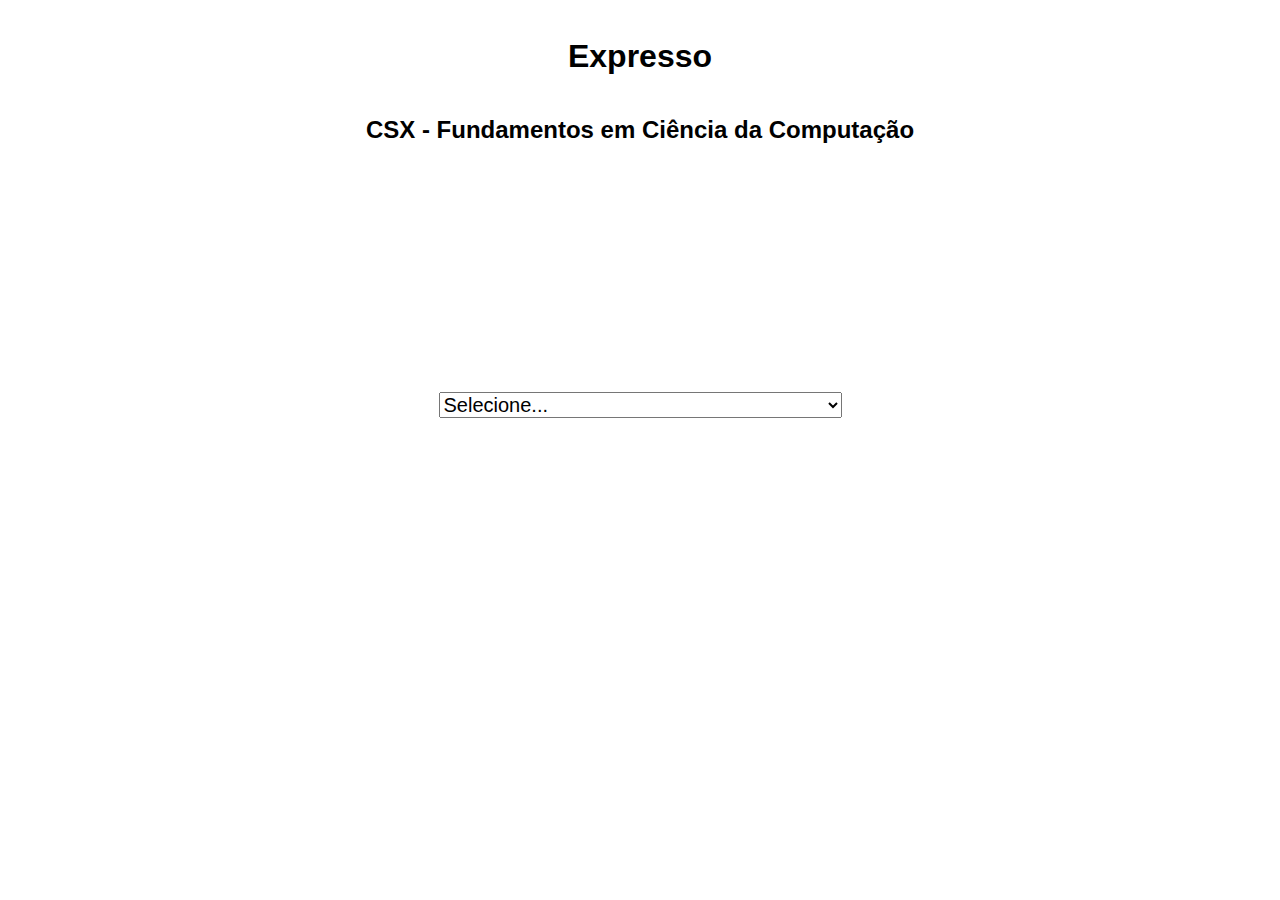
==== index.html @ 920ef478 "pagina index.html default" ====
<!DOCTYPE html>
<html>
<head>
	<meta charset="UTF-8">
    <meta name="viewport" content="width=device-width, initial-scale=1">
	<title>CompSci eBook CSX</title>
	<link rel="stylesheet" href="flexbook.css">
    <link rel="stylesheet" href="https://cdnjs.cloudflare.com/ajax/libs/font-awesome/5.15.4/css/all.min.css">
</head>
<body>
	<div id="infografico-container" class="container"></div>
        <!-- O conteúdo será inserido aqui dinamicamente pelo JavaScript -->
    </div>

    <script src="flexbook_compsci_05a_csx_v0-1-00.js"></script>
    <script src="flexbook_compsci_05a_cs1_v0-1-00.js"></script>
    <script src="flexbook.js"></script>
</body>
</html>
---- flexbook.css ----
body {
    font-family: Arial, sans-serif;
    margin: 0;
    padding: 0;
}
.container {
    display: flex;
    flex-direction: row;
    flex-wrap: wrap;
    justify-content: space-around;
}

.cena {
	position:relative;
    flex-basis: 40%;
    margin: 10px;
    box-shadow: 0 0 10px rgba(0,0,0,0.1);
    padding: 10px;
    border-radius: 5px;
    text-align: left; 
}

 .imagem-cena {
      border-radius: 20%;
    }

.ordem {
    position: absolute;
    top: -15px;
    left: 10px;
    width: 30px;
    height: 30px;
    border-radius: 50%;
    background: #FF820F;
    color: white;
    display: flex;
    align-items: center;
    justify-content: center;
    font-weight: bold;
}

.ordem.verde {
    background: #A2D01F;
}

@media (max-width: 1300px) {
    .cena {
        flex-basis: 80%;
    }
}

.cena img {
    display: block;
    margin: 0 auto;
    max-width: 60%;
	
}

.cena-em-foco {
    border: 2px solid #ff0000; /* Destaca com uma borda vermelha */
}

.cena audio {
    width: 100%;
}
.title-container {
    width: 100%;
    display: flex;
    justify-content: space-between;
    align-items: center;
}

.title-container h1 {
    width: 100%;
    text-align: center;
}

.title-container .spacer {
    flex-grow: 1;
    text-align: center;
}

.container .proximo {
	position:fixed;
	right:8px;
    padding: 2px 4px;
	font-size:32px;

}

.container .podcast {
	margin-right:20px;
    padding: 2px 4px;
	font-size:16px;
	cursor:pointer;
}

.container .narrarOtimizado {
	margin-right:20px;
    padding: 2px 4px;
	font-size:16px;
	width:300px;
		cursor:pointer;
	
}

.container .narrarTudo {
	margin-right:40px;
    padding: 2px 4px;
	font-size:16px;
	width:250px;
		cursor:pointer;
}

.container .printVersion {
	margin-right:80px;
    padding: 2px 4px;
	font-size:16px;
		cursor:pointer;
}


.container .home {
	margin-right:40px;
    padding: 2px 4px;
	font-size:16px;
	cursor:pointer;
}


 code {
        display: block; /* Exibe o código como bloco */
        white-space: pre-wrap; /* Permite quebras de linha */
        margin: 0 50px; /* Define margem à esquerda e à direita */
        padding: 10px; /* Define um preenchimento interno */
        background-color: #f2f2f2; /* Define um fundo cinza claro */
    }
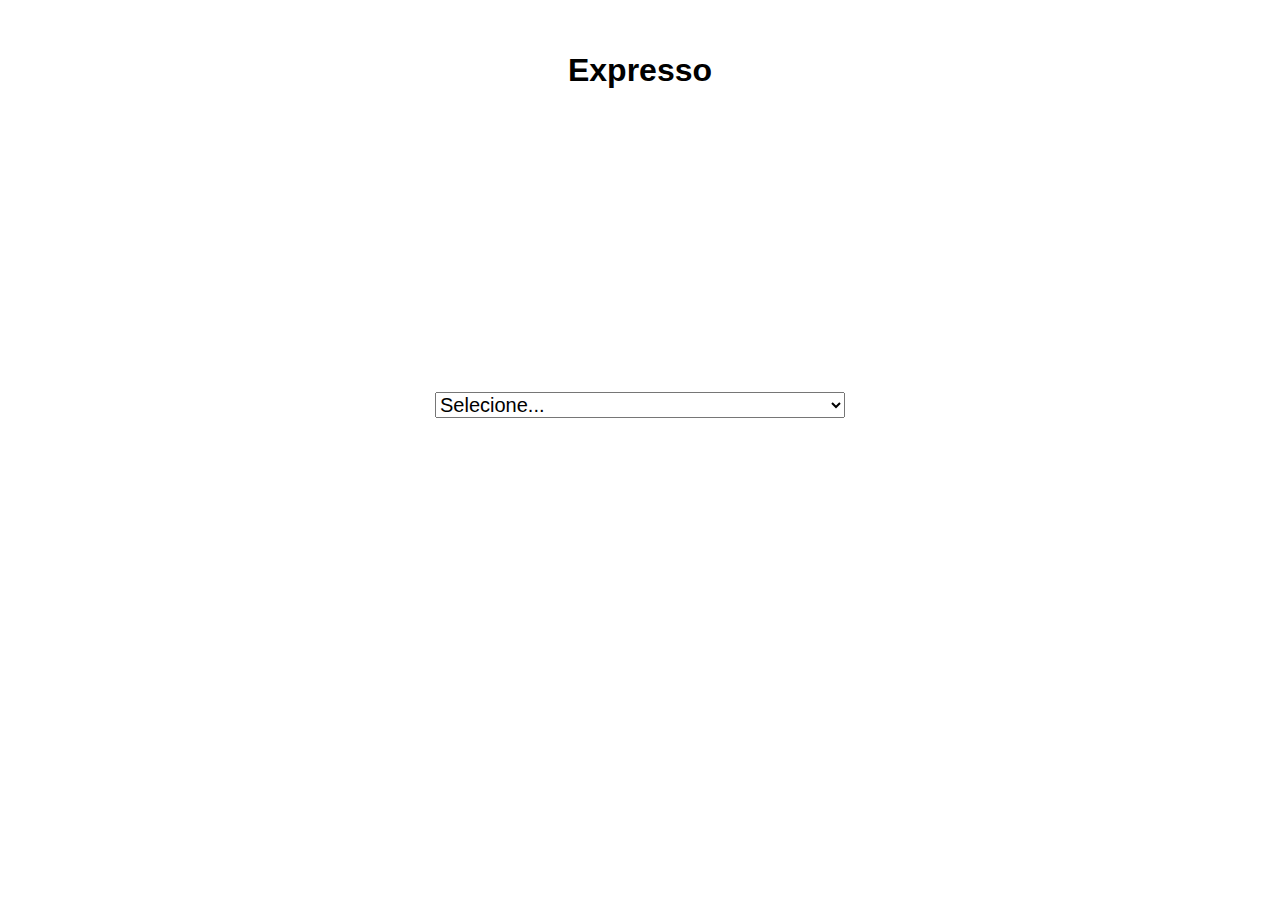
==== commit 5c0ebda9: "fix" ====
--- a/index.html
+++ b/index.html
@@ -12,8 +12,8 @@
         <!-- O conteúdo será inserido aqui dinamicamente pelo JavaScript -->
     </div>
 
-    <script src="flexbook_compsci_05a_csx_v0-1-00.js"></script>
-    <script src="flexbook_compsci_05a_cs1_v0-1-00.js"></script>
+    <script src="csx.js"></script>
+    <script src="cs1.js"></script>
     <script src="flexbook.js"></script>
 </body>
 </html>
